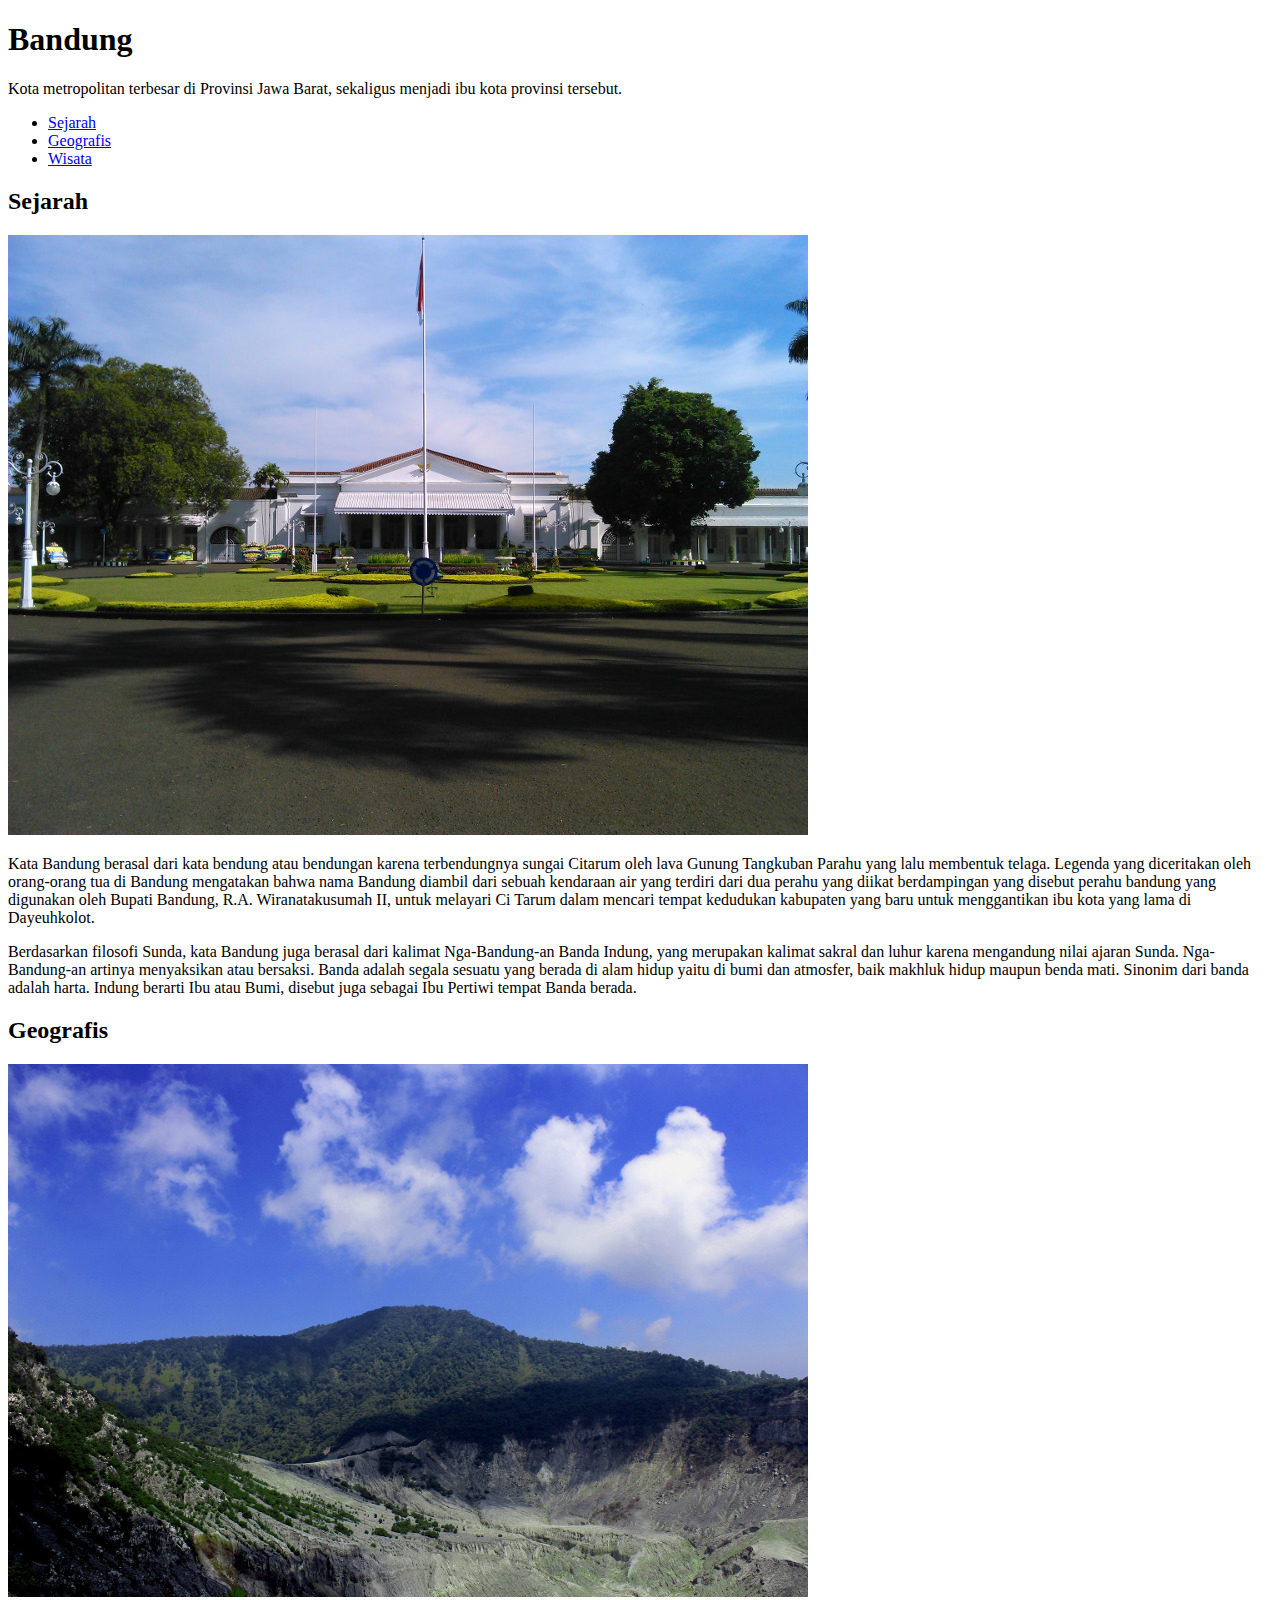
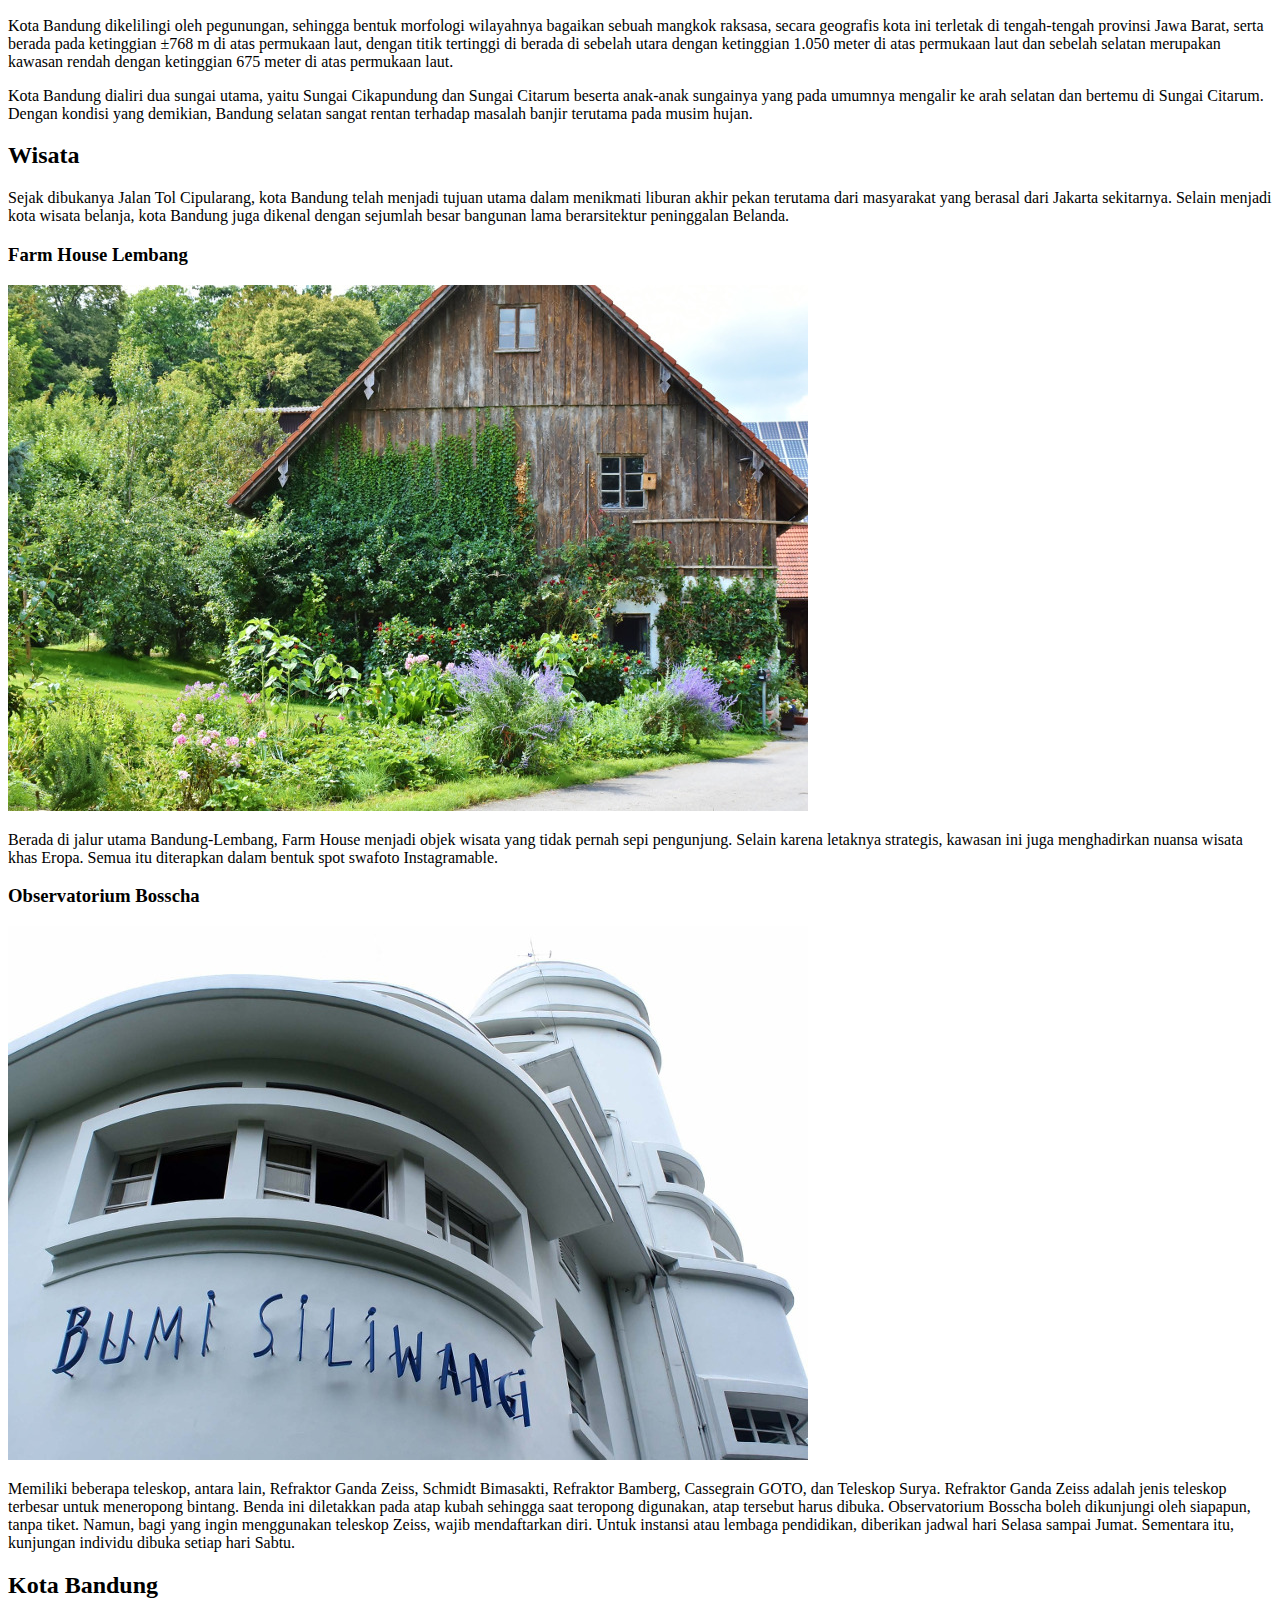
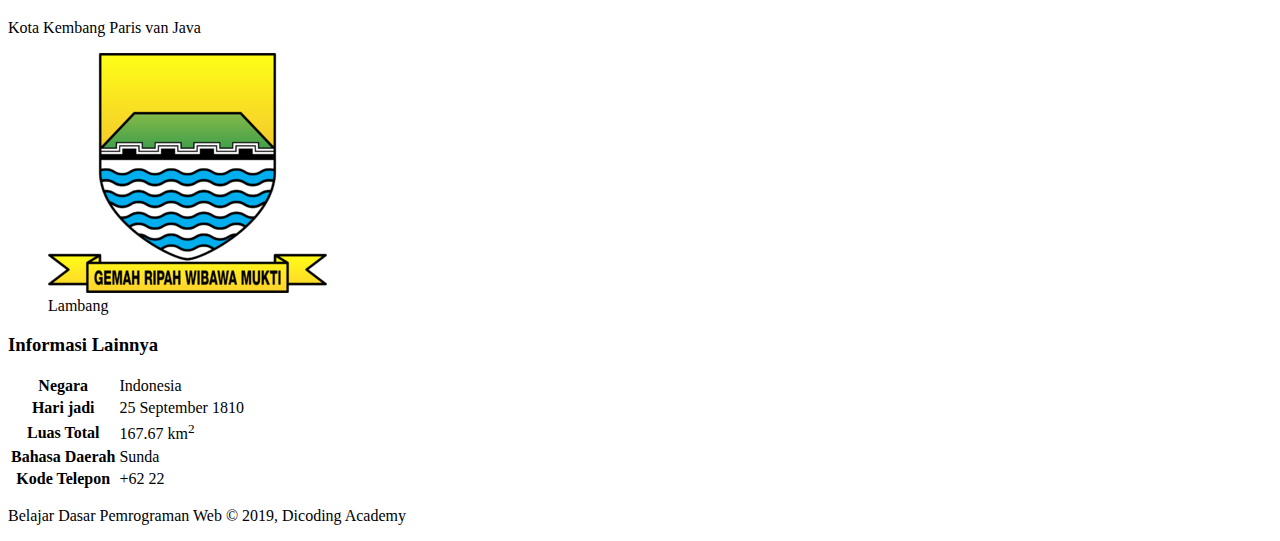
==== index.html @ 88bc31dd "first commit" ====
<!DOCTYPE html>
<html lang="en">
<head>
    <meta charset="UTF-8">
    <meta http-equiv="X-UA-Compatible" content="IE=edge">
    <meta name="viewport" content="width=device-width, initial-scale=1.0">
    <title>Document</title>
</head>
<body>
    <header>
        <h1>Bandung</h1>
        <p>Kota metropolitan terbesar di Provinsi Jawa Barat, sekaligus menjadi ibu kota provinsi tersebut.</p>
        <nav>
            <ul>
                <li><a href="#sejarah">Sejarah</a></li>
                <li><a href="#geografis">Geografis</a></li>
                <li><a href="#wisata">Wisata</a></li>
            </ul>
        </nav>
        
    </header>
    
    <main>
        <div id="content">
            <article>
                <h2 id="sejarah">Sejarah</h2>
                <img src="assets/image/history.jpg" alt="sejarah">
                <p>Kata Bandung berasal dari kata bendung atau bendungan karena terbendungnya sungai Citarum oleh lava Gunung Tangkuban Parahu yang lalu membentuk telaga. Legenda yang diceritakan oleh orang-orang tua di
                Bandung mengatakan bahwa nama Bandung diambil dari sebuah kendaraan air yang terdiri dari dua perahu yang diikat berdampingan yang disebut perahu bandung yang digunakan oleh Bupati Bandung, R.A. Wiranatakusumah II, untuk melayari Ci Tarum dalam mencari tempat kedudukan kabupaten yang baru untuk
                menggantikan ibu kota yang lama di Dayeuhkolot. </p>
                 
                <p>Berdasarkan filosofi Sunda, kata Bandung juga berasal dari kalimat Nga-Bandung-an Banda Indung, yang merupakan kalimat sakral dan luhur karena mengandung nilai ajaran Sunda. Nga-Bandung-an artinya menyaksikan atau bersaksi. Banda adalah segala sesuatu yang berada di alam hidup yaitu di bumi dan atmosfer, baik makhluk hidup maupun benda mati. Sinonim dari banda adalah harta. Indung berarti Ibu atau Bumi, disebut juga sebagai Ibu Pertiwi tempat Banda berada.</p>
            </article>
             
            <article>
                <h2 id="geografis">Geografis</h2>
                <img src="assets/image/geografis.jpg" alt="geografis">
                <p>Kota Bandung dikelilingi oleh pegunungan, sehingga bentuk morfologi wilayahnya bagaikan sebuah mangkok raksasa, secara geografis kota ini terletak di tengah-tengah provinsi Jawa Barat, serta berada pada
                ketinggian ±768 m di atas permukaan laut, dengan titik tertinggi di berada di sebelah utara dengan ketinggian 1.050 meter di atas permukaan laut dan sebelah selatan merupakan kawasan rendah dengan ketinggian 675 meter di atas permukaan laut.</p>
                 
                <p>Kota Bandung dialiri dua sungai utama, yaitu Sungai Cikapundung dan Sungai Citarum beserta anak-anak sungainya yang pada umumnya mengalir ke arah selatan dan bertemu di Sungai Citarum. Dengan kondisi yang
                demikian, Bandung selatan sangat rentan terhadap masalah banjir terutama pada musim hujan.</p>
            </article>
             
            <article>
                <h2 id="wisata">Wisata</h2>
                <p>Sejak dibukanya Jalan Tol Cipularang, kota Bandung telah menjadi tujuan utama dalam menikmati liburan akhir pekan terutama dari masyarakat yang berasal dari Jakarta sekitarnya. Selain menjadi kota wisata belanja,
                kota Bandung juga dikenal dengan sejumlah besar bangunan lama berarsitektur peninggalan Belanda.</p>
                 
                <section>
                    <h3>Farm House Lembang</h3>
                    <img src="assets/image/farm-house.jpg" alt="farm house">
                    <p>Berada di jalur utama Bandung-Lembang, Farm House menjadi objek wisata yang tidak pernah sepi pengunjung. Selain karena letaknya strategis, kawasan ini juga menghadirkan nuansa wisata khas Eropa. Semua itu diterapkan dalam bentuk spot swafoto Instagramable.</p>
                </section>
                
                <section>
                    <h3>Observatorium Bosscha</h3>
                    <img src="assets/image/bosscha.jpg" alt="bosscha">
                    <p>Memiliki beberapa teleskop, antara lain, Refraktor Ganda Zeiss, Schmidt Bimasakti, Refraktor Bamberg, Cassegrain GOTO, dan Teleskop Surya. Refraktor Ganda Zeiss adalah jenis teleskop terbesar untuk meneropong bintang. Benda ini diletakkan pada atap kubah sehingga saat teropong digunakan, atap tersebut harus dibuka. Observatorium Bosscha boleh dikunjungi oleh siapapun, tanpa tiket. Namun, bagi yang ingin
                    menggunakan teleskop Zeiss, wajib mendaftarkan diri. Untuk instansi atau lembaga pendidikan, diberikan jadwal hari Selasa sampai Jumat. Sementara itu, kunjungan individu dibuka setiap hari Sabtu.</p>   
                </section>
            </article>
        </div>

        <aside>
            <article>
                <header>
                    <h2>Kota Bandung</h2>
                    <p>Kota Kembang Paris van Java</p>
                    <figure>
                        <img src="assets/image/bandung-badge.png">
                        <figcaption>Lambang</figcaption>
                    </figure>
                </header>
                <section>
                    <h3>Informasi Lainnya</h3>
                    <table>
                        <tr>
                            <th>Negara</th>
                            <td>Indonesia</td>
                        </tr>
                        <tr>
                            <th>Hari jadi</th>
                            <td>25 September 1810</td>
                        </tr>
                        <tr>
                            <th>Luas Total</th>
                            <td>167.67 km<sup>2</sup></td>
                        </tr>
                        <tr>
                            <th>Bahasa Daerah</th>
                            <td>Sunda</td>
                        </tr>
                            <tr>
                            <th>Kode Telepon</th>
                            <td>+62 22</td>
                        </tr>
                    </table>
                </section>
            </article>
        </aside>
    </main>
    <footer>
        <p>Belajar Dasar Pemrograman Web &copy; 2019, Dicoding Academy</p>
    </footer>
</body>
</html>
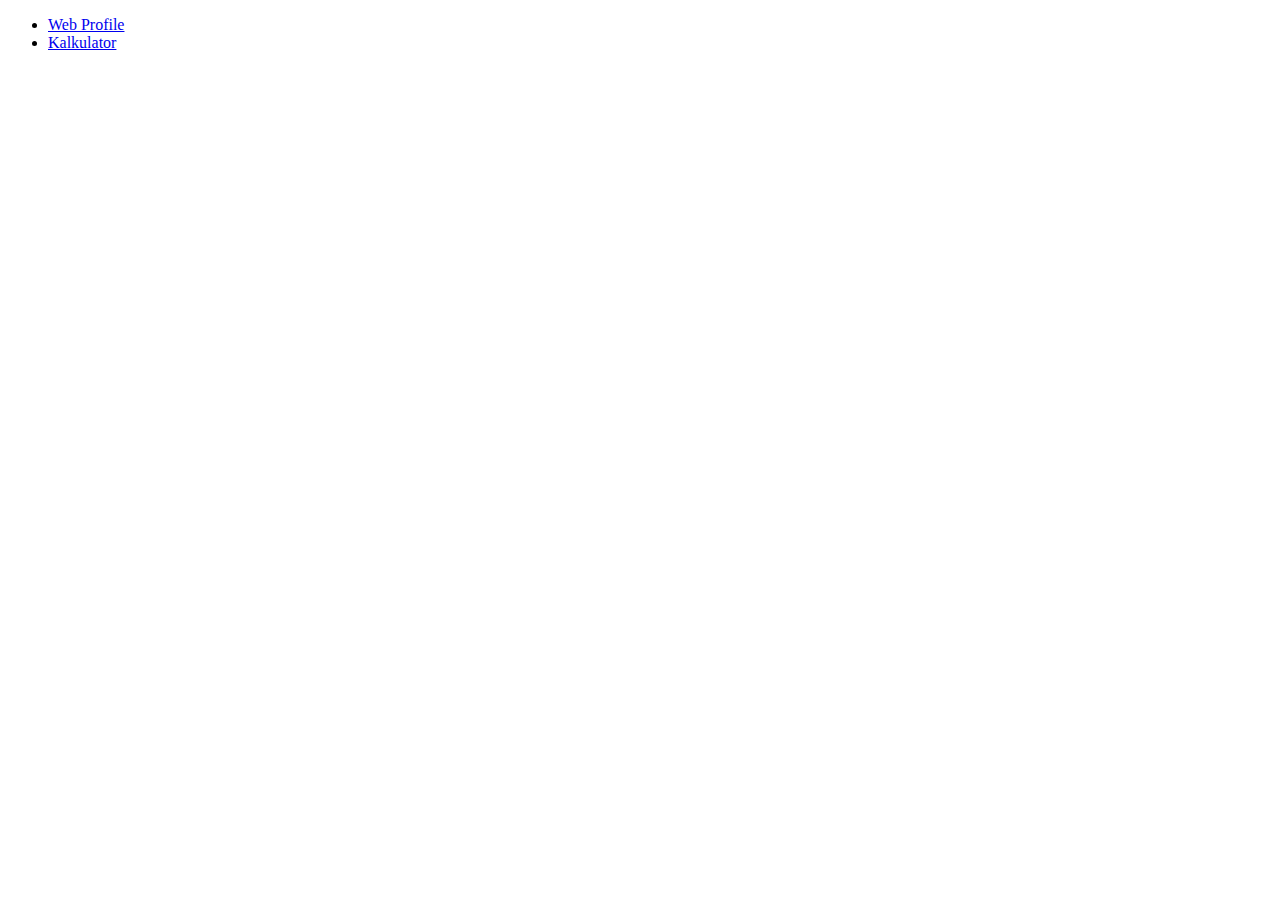
==== commit 2fc1552b: "Terusin Besok" ====
--- a/index.html
+++ b/index.html
@@ -7,101 +7,13 @@
     <title>Document</title>
 </head>
 <body>
-    <header>
-        <h1>Bandung</h1>
-        <p>Kota metropolitan terbesar di Provinsi Jawa Barat, sekaligus menjadi ibu kota provinsi tersebut.</p>
-        <nav>
-            <ul>
-                <li><a href="#sejarah">Sejarah</a></li>
-                <li><a href="#geografis">Geografis</a></li>
-                <li><a href="#wisata">Wisata</a></li>
-            </ul>
-        </nav>
-        
-    </header>
-    
-    <main>
-        <div id="content">
-            <article>
-                <h2 id="sejarah">Sejarah</h2>
-                <img src="assets/image/history.jpg" alt="sejarah">
-                <p>Kata Bandung berasal dari kata bendung atau bendungan karena terbendungnya sungai Citarum oleh lava Gunung Tangkuban Parahu yang lalu membentuk telaga. Legenda yang diceritakan oleh orang-orang tua di
-                Bandung mengatakan bahwa nama Bandung diambil dari sebuah kendaraan air yang terdiri dari dua perahu yang diikat berdampingan yang disebut perahu bandung yang digunakan oleh Bupati Bandung, R.A. Wiranatakusumah II, untuk melayari Ci Tarum dalam mencari tempat kedudukan kabupaten yang baru untuk
-                menggantikan ibu kota yang lama di Dayeuhkolot. </p>
-                 
-                <p>Berdasarkan filosofi Sunda, kata Bandung juga berasal dari kalimat Nga-Bandung-an Banda Indung, yang merupakan kalimat sakral dan luhur karena mengandung nilai ajaran Sunda. Nga-Bandung-an artinya menyaksikan atau bersaksi. Banda adalah segala sesuatu yang berada di alam hidup yaitu di bumi dan atmosfer, baik makhluk hidup maupun benda mati. Sinonim dari banda adalah harta. Indung berarti Ibu atau Bumi, disebut juga sebagai Ibu Pertiwi tempat Banda berada.</p>
-            </article>
-             
-            <article>
-                <h2 id="geografis">Geografis</h2>
-                <img src="assets/image/geografis.jpg" alt="geografis">
-                <p>Kota Bandung dikelilingi oleh pegunungan, sehingga bentuk morfologi wilayahnya bagaikan sebuah mangkok raksasa, secara geografis kota ini terletak di tengah-tengah provinsi Jawa Barat, serta berada pada
-                ketinggian ±768 m di atas permukaan laut, dengan titik tertinggi di berada di sebelah utara dengan ketinggian 1.050 meter di atas permukaan laut dan sebelah selatan merupakan kawasan rendah dengan ketinggian 675 meter di atas permukaan laut.</p>
-                 
-                <p>Kota Bandung dialiri dua sungai utama, yaitu Sungai Cikapundung dan Sungai Citarum beserta anak-anak sungainya yang pada umumnya mengalir ke arah selatan dan bertemu di Sungai Citarum. Dengan kondisi yang
-                demikian, Bandung selatan sangat rentan terhadap masalah banjir terutama pada musim hujan.</p>
-            </article>
-             
-            <article>
-                <h2 id="wisata">Wisata</h2>
-                <p>Sejak dibukanya Jalan Tol Cipularang, kota Bandung telah menjadi tujuan utama dalam menikmati liburan akhir pekan terutama dari masyarakat yang berasal dari Jakarta sekitarnya. Selain menjadi kota wisata belanja,
-                kota Bandung juga dikenal dengan sejumlah besar bangunan lama berarsitektur peninggalan Belanda.</p>
-                 
-                <section>
-                    <h3>Farm House Lembang</h3>
-                    <img src="assets/image/farm-house.jpg" alt="farm house">
-                    <p>Berada di jalur utama Bandung-Lembang, Farm House menjadi objek wisata yang tidak pernah sepi pengunjung. Selain karena letaknya strategis, kawasan ini juga menghadirkan nuansa wisata khas Eropa. Semua itu diterapkan dalam bentuk spot swafoto Instagramable.</p>
-                </section>
-                
-                <section>
-                    <h3>Observatorium Bosscha</h3>
-                    <img src="assets/image/bosscha.jpg" alt="bosscha">
-                    <p>Memiliki beberapa teleskop, antara lain, Refraktor Ganda Zeiss, Schmidt Bimasakti, Refraktor Bamberg, Cassegrain GOTO, dan Teleskop Surya. Refraktor Ganda Zeiss adalah jenis teleskop terbesar untuk meneropong bintang. Benda ini diletakkan pada atap kubah sehingga saat teropong digunakan, atap tersebut harus dibuka. Observatorium Bosscha boleh dikunjungi oleh siapapun, tanpa tiket. Namun, bagi yang ingin
-                    menggunakan teleskop Zeiss, wajib mendaftarkan diri. Untuk instansi atau lembaga pendidikan, diberikan jadwal hari Selasa sampai Jumat. Sementara itu, kunjungan individu dibuka setiap hari Sabtu.</p>   
-                </section>
-            </article>
-        </div>
-
-        <aside>
-            <article>
-                <header>
-                    <h2>Kota Bandung</h2>
-                    <p>Kota Kembang Paris van Java</p>
-                    <figure>
-                        <img src="assets/image/bandung-badge.png">
-                        <figcaption>Lambang</figcaption>
-                    </figure>
-                </header>
-                <section>
-                    <h3>Informasi Lainnya</h3>
-                    <table>
-                        <tr>
-                            <th>Negara</th>
-                            <td>Indonesia</td>
-                        </tr>
-                        <tr>
-                            <th>Hari jadi</th>
-                            <td>25 September 1810</td>
-                        </tr>
-                        <tr>
-                            <th>Luas Total</th>
-                            <td>167.67 km<sup>2</sup></td>
-                        </tr>
-                        <tr>
-                            <th>Bahasa Daerah</th>
-                            <td>Sunda</td>
-                        </tr>
-                            <tr>
-                            <th>Kode Telepon</th>
-                            <td>+62 22</td>
-                        </tr>
-                    </table>
-                </section>
-            </article>
-        </aside>
-    </main>
-    <footer>
-        <p>Belajar Dasar Pemrograman Web &copy; 2019, Dicoding Academy</p>
-    </footer>
+    <ul>
+        <li>
+            <a href="/web-profile.html">Web Profile</a>
+        </li>
+        <li>
+            <a href="/kalkulator.html">Kalkulator</a>
+        </li>
+    </ul>
 </body>
-</html>
+</html>